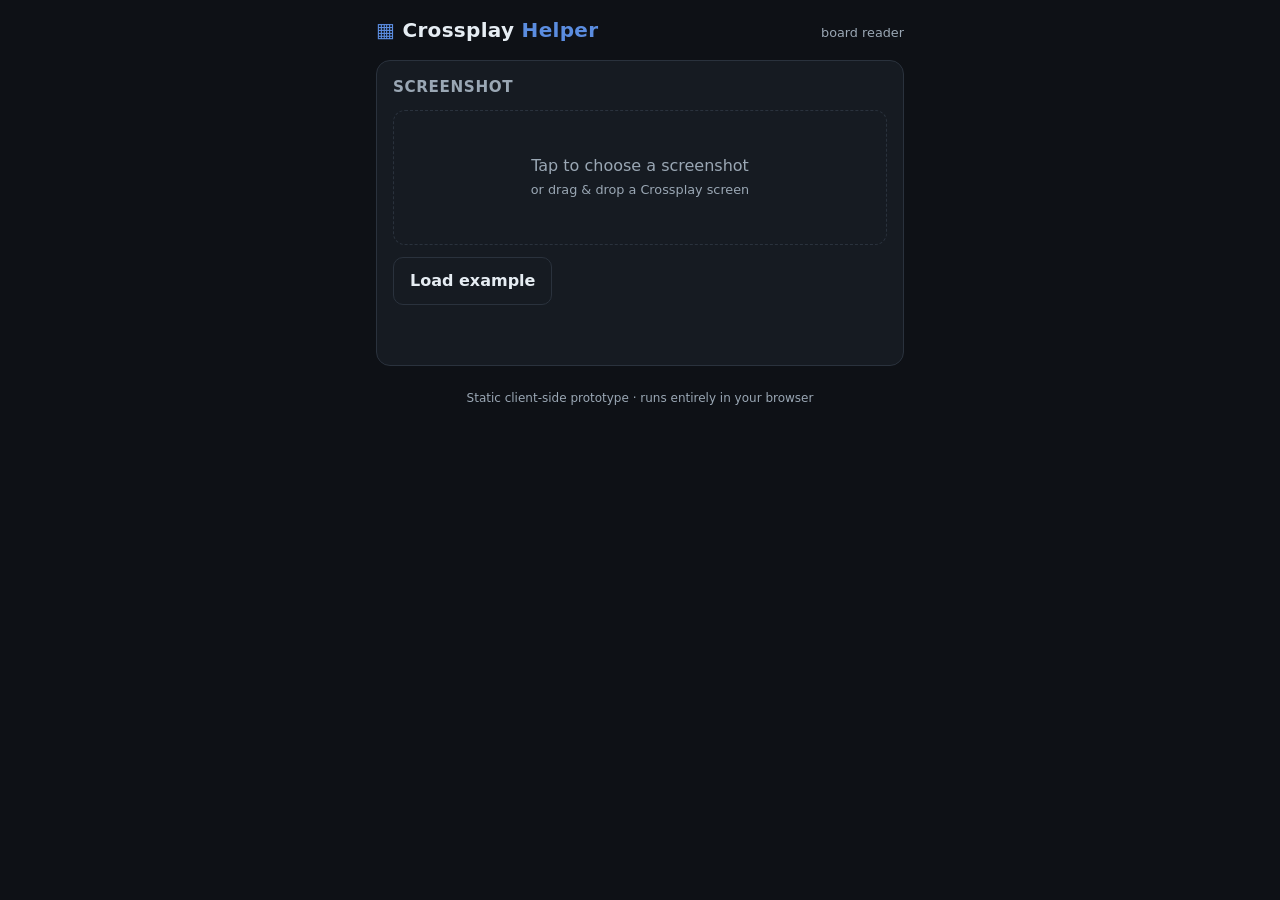
==== index.html @ a8041b28 "initial commit" ====
<!DOCTYPE html>
<html lang="en">
<head>
  <meta charset="utf-8" />
  <meta name="viewport" content="width=device-width, initial-scale=1, viewport-fit=cover" />
  <meta name="theme-color" content="#0e1116" />
  <title>Crossplay Helper</title>
  <link rel="icon" href="data:image/svg+xml,&lt;svg xmlns='http://www.w3.org/2000/svg' viewBox='0 0 16 16'&gt;&lt;rect width='16' height='16' rx='3' fill='%234076c6'/&gt;&lt;text x='8' y='12' font-size='11' font-family='sans-serif' font-weight='bold' fill='white' text-anchor='middle'&gt;C&lt;/text&gt;&lt;/svg&gt;" />
  <link rel="stylesheet" href="css/style.css" />
</head>
<body>
  <div class="app">
    <header class="masthead">
      <h1><span class="mark">▦</span> Crossplay <span class="mark">Helper</span></h1>
      <span class="tag">board reader</span>
    </header>

    <!-- 1. Upload -->
    <section class="card" id="upload-card">
      <h2>Screenshot</h2>
      <div class="dropzone" id="dropzone">
        <p>Tap to choose a screenshot<br /><span class="muted">or drag &amp; drop a Crossplay screen</span></p>
      </div>
      <input type="file" id="file-input" accept="image/*" class="hidden" />
      <div class="btn-row" style="margin-top:12px">
        <button class="btn ghost" id="load-example">Load example</button>
      </div>
      <p class="status" id="status"></p>
    </section>

    <!-- 2. Detected board (correction UI) -->
    <section class="card hidden" id="board-card">
      <h2>Detected board — tap any cell to fix</h2>
      <div class="board-wrap">
        <div class="board" id="board"></div>
      </div>
      <div style="margin-top:14px">
        <h2>Tray</h2>
        <div class="tray" id="tray"></div>
      </div>
      <div class="btn-row" style="margin-top:16px">
        <button class="btn" id="toggle-debug">Show detection overlay</button>
        <button class="btn ghost" id="train-btn" title="Teach the reader this font from your corrected board">Improve accuracy</button>
        <button class="btn primary" id="confirm-board" disabled>Find best plays</button>
      </div>
      <p class="muted" id="recog-summary"></p>
    </section>

    <!-- 3. Best plays -->
    <section class="card hidden" id="plays-card">
      <h2>Best plays</h2>
      <p class="status" id="plays-status"></p>
      <ol class="plays" id="plays"></ol>
    </section>

    <!-- 4. Debug preview -->
    <section class="card hidden" id="debug-card">
      <h2>Detection overlay</h2>
      <canvas class="preview" id="debug-canvas"></canvas>
      <p class="muted">Green = detected tile · yellow = premium · grid = calibrated cells</p>
    </section>

    <footer>Static client-side prototype · runs entirely in your browser</footer>
  </div>

  <!-- cell editor popover, injected/shown on demand -->
  <div class="editor hidden" id="editor"></div>

  <script type="module" src="js/app.js"></script>
</body>
</html>
---- css/style.css ----
/* crossplay-helper — dark, handsome, mobile-first */

:root {
  --bg:        #0e1116;
  --bg-elev:   #161b22;
  --bg-elev-2: #1c232c;
  --border:    #2a323d;
  --text:      #e6edf3;
  --text-dim:  #9aa7b4;
  --accent:    #4076c6;   /* Crossplay tile blue */
  --accent-2:  #5b8de0;
  --good:      #3fb950;
  --warn:      #d29922;
  --bad:       #f85149;

  /* premium square colors (text/labels) */
  --p-3l: #4a9d5b;  /* triple letter — green  */
  --p-2l: #c2a14d;  /* double letter — tan    */
  --p-3w: #a44fb0;  /* triple word   — purple */
  --p-2w: #6f8fd6;  /* double word   — blue   */

  --cell-empty: #232a33;
  --tile-bg:    #4076c6;
  --tile-text:  #ffffff;
}

* { box-sizing: border-box; -webkit-tap-highlight-color: transparent; }

html, body {
  margin: 0;
  background: var(--bg);
  color: var(--text);
  font-family: -apple-system, BlinkMacSystemFont, "Segoe UI", Roboto, system-ui, sans-serif;
  font-size: 16px;
  line-height: 1.4;
  -webkit-font-smoothing: antialiased;
}

.app {
  max-width: 560px;
  margin: 0 auto;
  padding: 16px 16px 64px;
  min-height: 100vh;
}

header.masthead {
  display: flex;
  align-items: baseline;
  justify-content: space-between;
  gap: 8px;
  margin-bottom: 16px;
}
header.masthead h1 {
  font-size: 1.25rem;
  letter-spacing: 0.3px;
  margin: 0;
}
header.masthead h1 .mark { color: var(--accent-2); }
header.masthead .tag { color: var(--text-dim); font-size: 0.8rem; }

/* ---- cards / sections ---- */
.card {
  background: var(--bg-elev);
  border: 1px solid var(--border);
  border-radius: 14px;
  padding: 16px;
  margin-bottom: 16px;
}
.card h2 {
  font-size: 0.95rem;
  text-transform: uppercase;
  letter-spacing: 0.6px;
  color: var(--text-dim);
  margin: 0 0 12px;
}

/* ---- buttons ---- */
.btn {
  appearance: none;
  border: 1px solid var(--border);
  background: var(--bg-elev-2);
  color: var(--text);
  font: inherit;
  font-weight: 600;
  padding: 12px 16px;
  border-radius: 10px;
  cursor: pointer;
  transition: background .15s, border-color .15s, transform .05s;
}
.btn:active { transform: translateY(1px); }
.btn:hover { border-color: var(--accent); }
.btn.primary { background: var(--accent); border-color: var(--accent); color: #fff; }
.btn.primary:hover { background: var(--accent-2); }
.btn.ghost { background: transparent; }
.btn:disabled { opacity: .5; cursor: not-allowed; }
.btn-row { display: flex; flex-wrap: wrap; gap: 10px; }

/* ---- upload dropzone ---- */
.dropzone {
  border: 1.5px dashed var(--border);
  border-radius: 12px;
  padding: 28px 16px;
  text-align: center;
  color: var(--text-dim);
  cursor: pointer;
  transition: border-color .15s, background .15s;
}
.dropzone.drag { border-color: var(--accent); background: rgba(64,118,198,.08); }
.dropzone strong { color: var(--text); }
.hidden { display: none !important; }

/* ---- status line ---- */
.status {
  font-size: 0.85rem;
  color: var(--text-dim);
  min-height: 1.2em;
}
.status.ok  { color: var(--good); }
.status.err { color: var(--bad); }

/* ---- board grid (correction UI) ---- */
.board-wrap { overflow-x: auto; }
.board {
  display: grid;
  grid-template-columns: repeat(15, 1fr);
  gap: 2px;
  width: 100%;
  aspect-ratio: 1 / 1;
  user-select: none;
}
.cell {
  position: relative;
  background: var(--cell-empty);
  border-radius: 3px;
  display: flex;
  align-items: center;
  justify-content: center;
  font-weight: 700;
  font-size: clamp(8px, 2.4vw, 15px);
  color: var(--text);
  cursor: pointer;
  aspect-ratio: 1 / 1;
  overflow: hidden;
}
.cell.tile { background: var(--tile-bg); color: var(--tile-text); }
.cell.premium { font-size: clamp(6px, 1.8vw, 11px); font-weight: 800; }
.cell.p-3l { color: var(--p-3l); } .cell.p-2l { color: var(--p-2l); }
.cell.p-3w { color: var(--p-3w); } .cell.p-2w { color: var(--p-2w); }
.cell .val {
  position: absolute;
  right: 2px; bottom: 1px;
  font-size: 0.55em;
  font-weight: 600;
  opacity: .9;
}
.cell.lowconf::after {
  content: "";
  position: absolute; inset: 0;
  border: 2px solid var(--warn);
  border-radius: 3px;
  pointer-events: none;
}
.cell.selected { outline: 2px solid var(--accent-2); outline-offset: -1px; z-index: 2; }
.cell.blank .letter { font-style: italic; opacity: .85; }

/* ---- tray ---- */
.tray {
  display: flex;
  gap: 6px;
  flex-wrap: wrap;
  margin-top: 4px;
}
.tray .tile {
  width: 44px; height: 44px;
  background: var(--tile-bg); color: var(--tile-text);
  border-radius: 8px;
  display: flex; align-items: center; justify-content: center;
  font-weight: 800; font-size: 1.1rem;
  position: relative; cursor: pointer;
}
.tray .tile .val { position: absolute; right: 3px; bottom: 1px; font-size: .6rem; font-weight: 600; }
.tray .tile.empty { background: var(--bg-elev-2); border: 1px dashed var(--border); color: var(--text-dim); }
.tray .tile.lowconf { box-shadow: 0 0 0 2px var(--warn); }

/* ---- cell editor popover ---- */
.editor {
  position: fixed;
  left: 50%; bottom: 0;
  transform: translateX(-50%);
  width: 100%; max-width: 560px;
  background: var(--bg-elev);
  border-top: 1px solid var(--border);
  border-radius: 16px 16px 0 0;
  padding: 16px;
  box-shadow: 0 -8px 30px rgba(0,0,0,.5);
  z-index: 50;
}
.editor h3 { margin: 0 0 12px; font-size: .95rem; color: var(--text-dim); }
.editor .keys { display: grid; grid-template-columns: repeat(7, 1fr); gap: 6px; }
.editor .keys button {
  padding: 10px 0; font-weight: 700; border-radius: 8px;
  border: 1px solid var(--border); background: var(--bg-elev-2); color: var(--text); cursor: pointer;
}
.editor .keys button:hover { border-color: var(--accent); }
.editor .row { display: flex; gap: 8px; align-items: center; margin: 12px 0; flex-wrap: wrap; }
.editor label { font-size: .85rem; color: var(--text-dim); }
.editor input[type="number"] {
  width: 64px; background: var(--bg-elev-2); border: 1px solid var(--border);
  color: var(--text); border-radius: 8px; padding: 8px; font: inherit;
}

/* ---- candidate play overlay on the board ---- */
.cell.candidate { background: var(--good); color: #06210c; }
.cell.candidate .val { opacity: .8; }
.cell.candidate.blank .letter { font-style: italic; }

/* ---- best plays list ---- */
.plays { list-style: none; margin: 8px 0 0; padding: 0; }
.plays li {
  display: flex; align-items: center; gap: 10px;
  padding: 10px 12px; border: 1px solid var(--border); border-radius: 10px;
  margin-bottom: 8px; cursor: pointer; transition: border-color .12s, background .12s;
}
.plays li:hover { border-color: var(--accent); }
.plays li.selected { border-color: var(--accent-2); background: rgba(64,118,198,.10); }
.plays .rank { color: var(--text-dim); font-size: .8rem; width: 1.4em; text-align: right; }
.plays .word { font-weight: 800; letter-spacing: .5px; }
.plays .meta { color: var(--text-dim); font-size: .8rem; }
.plays .score { margin-left: auto; font-weight: 800; color: var(--accent-2); font-size: 1.05rem; }
.plays .blanktag { color: var(--warn); font-size: .72rem; }

/* ---- preview canvas (debug) ---- */
.preview { max-width: 100%; border-radius: 10px; border: 1px solid var(--border); display: block; }
.muted { color: var(--text-dim); font-size: .8rem; }

footer { text-align: center; color: var(--text-dim); font-size: .75rem; margin-top: 24px; }
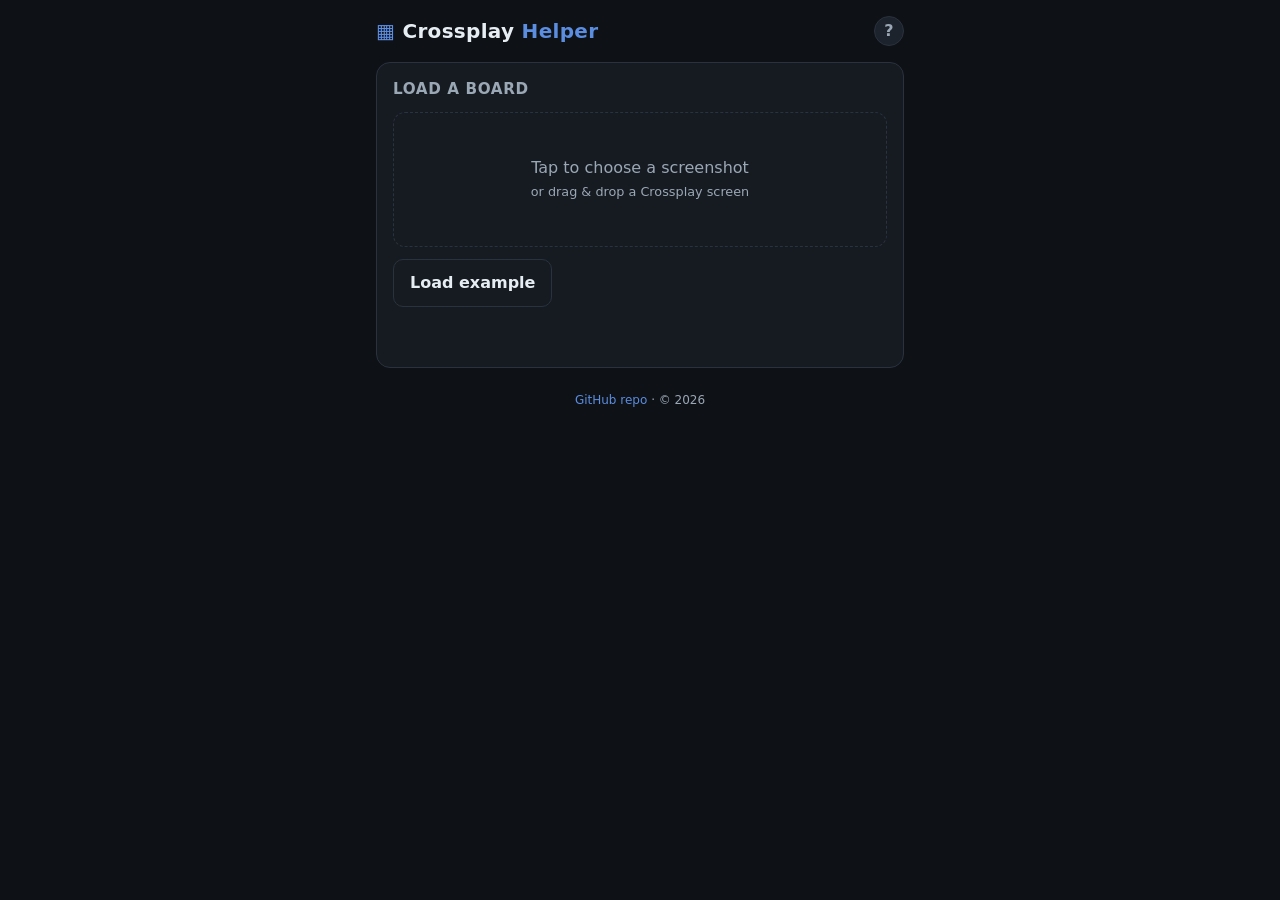
==== commit be210c67: "ui tweaks" ====
--- a/index.html
+++ b/index.html
@@ -12,12 +12,12 @@
   <div class="app">
     <header class="masthead">
       <h1><span class="mark">▦</span> Crossplay <span class="mark">Helper</span></h1>
-      <span class="tag">board reader</span>
+      <button class="help-btn" id="help-btn" aria-label="How this works" title="How this works">?</button>
     </header>
 
     <!-- 1. Upload -->
     <section class="card" id="upload-card">
-      <h2>Screenshot</h2>
+      <h2>Load a board</h2>
       <div class="dropzone" id="dropzone">
         <p>Tap to choose a screenshot<br /><span class="muted">or drag &amp; drop a Crossplay screen</span></p>
       </div>
@@ -30,7 +30,7 @@
 
     <!-- 2. Detected board (correction UI) -->
     <section class="card hidden" id="board-card">
-      <h2>Detected board — tap any cell to fix</h2>
+      <h2>Tap any cell to fix</h2>
       <div class="board-wrap">
         <div class="board" id="board"></div>
       </div>
@@ -39,8 +39,6 @@
         <div class="tray" id="tray"></div>
       </div>
       <div class="btn-row" style="margin-top:16px">
-        <button class="btn" id="toggle-debug">Show detection overlay</button>
-        <button class="btn ghost" id="train-btn" title="Teach the reader this font from your corrected board">Improve accuracy</button>
         <button class="btn primary" id="confirm-board" disabled>Find best plays</button>
       </div>
       <p class="muted" id="recog-summary"></p>
@@ -49,23 +47,42 @@
     <!-- 3. Best plays -->
     <section class="card hidden" id="plays-card">
       <h2>Best plays</h2>
+      <div class="seg" id="rank-toggle">
+        <button class="seg-btn active" data-rank="equity">Best overall</button>
+        <button class="seg-btn" data-rank="score">Most points</button>
+      </div>
       <p class="status" id="plays-status"></p>
       <ol class="plays" id="plays"></ol>
+      <p class="muted">“Best overall” = points + value of the tiles you keep (rack leave).</p>
     </section>
 
-    <!-- 4. Debug preview -->
-    <section class="card hidden" id="debug-card">
-      <h2>Detection overlay</h2>
-      <canvas class="preview" id="debug-canvas"></canvas>
-      <p class="muted">Green = detected tile · yellow = premium · grid = calibrated cells</p>
-    </section>
-
-    <footer>Static client-side prototype · runs entirely in your browser</footer>
+    <footer>
+      <a href="https://github.com/stmorse/crossplay-helper" target="_blank" rel="noopener">GitHub repo</a>
+      · © 2026
+    </footer>
   </div>
 
   <!-- cell editor popover, injected/shown on demand -->
   <div class="editor hidden" id="editor"></div>
 
+  <!-- "how it works" help modal -->
+  <div class="modal hidden" id="help">
+    <div class="modal-sheet">
+      <button class="modal-x" id="help-close" aria-label="Close">×</button>
+      <h3>How this works</h3>
+      <p>Stuck staring at your rack? Drop in a screenshot of your Crossplay game and
+        we'll read the board and tray, then hand you the best plays — ranked by points
+        <em>and</em> by what's smart to keep.</p>
+      <ol class="help-steps">
+        <li><strong>Load a board</strong> — upload a screenshot (or tap <em>Load example</em> to kick the tires).</li>
+        <li><strong>Check the read</strong> — we guess the tiles; tap any cell that's off to fix it.</li>
+        <li><strong>Find best plays</strong> — tap a play to watch it light up on the board.</li>
+      </ol>
+      <p class="muted">It all runs right here in your browser — nothing leaves your phone.
+        Not affiliated with the NYT; just a friendly helper.</p>
+    </div>
+  </div>
+
   <script type="module" src="js/app.js"></script>
 </body>
 </html>
--- a/css/style.css
+++ b/css/style.css
@@ -45,7 +45,7 @@
 
 header.masthead {
   display: flex;
-  align-items: baseline;
+  align-items: center;
   justify-content: space-between;
   gap: 8px;
   margin-bottom: 16px;
@@ -56,7 +56,20 @@
   margin: 0;
 }
 header.masthead h1 .mark { color: var(--accent-2); }
-header.masthead .tag { color: var(--text-dim); font-size: 0.8rem; }
+.help-btn {
+  flex: none;
+  width: 30px; height: 30px;
+  border-radius: 50%;
+  border: 1px solid var(--border);
+  background: var(--bg-elev-2);
+  color: var(--text-dim);
+  font: inherit; font-weight: 700; font-size: 1rem;
+  line-height: 1; cursor: pointer;
+  display: flex; align-items: center; justify-content: center;
+  transition: border-color .15s, color .15s;
+}
+.help-btn:hover { border-color: var(--accent); color: var(--text); }
+.help-btn:active { transform: translateY(1px); }
 
 /* ---- cards / sections ---- */
 .card {
@@ -171,14 +184,14 @@
   margin-top: 4px;
 }
 .tray .tile {
-  width: 44px; height: 44px;
+  width: 36px; height: 36px;
   background: var(--tile-bg); color: var(--tile-text);
-  border-radius: 8px;
+  border-radius: 7px;
   display: flex; align-items: center; justify-content: center;
-  font-weight: 800; font-size: 1.1rem;
+  font-weight: 800; font-size: .95rem;
   position: relative; cursor: pointer;
 }
-.tray .tile .val { position: absolute; right: 3px; bottom: 1px; font-size: .6rem; font-weight: 600; }
+.tray .tile .val { position: absolute; right: 2px; bottom: 0; font-size: .55rem; font-weight: 600; }
 .tray .tile.empty { background: var(--bg-elev-2); border: 1px dashed var(--border); color: var(--text-dim); }
 .tray .tile.lowconf { box-shadow: 0 0 0 2px var(--warn); }
 
@@ -214,6 +227,15 @@
 .cell.candidate .val { opacity: .8; }
 .cell.candidate.blank .letter { font-style: italic; }
 
+/* ---- segmented toggle ---- */
+.seg { display: inline-flex; border: 1px solid var(--border); border-radius: 9px; overflow: hidden; margin-bottom: 10px; }
+.seg-btn {
+  appearance: none; border: 0; background: var(--bg-elev-2); color: var(--text-dim);
+  font: inherit; font-weight: 600; font-size: .85rem; padding: 8px 14px; cursor: pointer;
+}
+.seg-btn + .seg-btn { border-left: 1px solid var(--border); }
+.seg-btn.active { background: var(--accent); color: #fff; }
+
 /* ---- best plays list ---- */
 .plays { list-style: none; margin: 8px 0 0; padding: 0; }
 .plays li {
@@ -226,11 +248,49 @@
 .plays .rank { color: var(--text-dim); font-size: .8rem; width: 1.4em; text-align: right; }
 .plays .word { font-weight: 800; letter-spacing: .5px; }
 .plays .meta { color: var(--text-dim); font-size: .8rem; }
-.plays .score { margin-left: auto; font-weight: 800; color: var(--accent-2); font-size: 1.05rem; }
+.plays .scorebox { margin-left: auto; text-align: right; line-height: 1.1; }
+.plays .score { font-weight: 800; color: var(--accent-2); font-size: 1.1rem; }
+.plays .score small { font-weight: 600; color: var(--text-dim); font-size: .68rem; }
+.plays .eq { display: block; color: var(--text-dim); font-size: .72rem; }
 .plays .blanktag { color: var(--warn); font-size: .72rem; }
+.plays .keep { color: var(--text); }
 
 /* ---- preview canvas (debug) ---- */
 .preview { max-width: 100%; border-radius: 10px; border: 1px solid var(--border); display: block; }
 .muted { color: var(--text-dim); font-size: .8rem; }
 
 footer { text-align: center; color: var(--text-dim); font-size: .75rem; margin-top: 24px; }
+footer a { color: var(--accent-2); text-decoration: none; }
+footer a:hover { text-decoration: underline; }
+
+/* ---- "how it works" modal ---- */
+.modal {
+  position: fixed; inset: 0;
+  background: rgba(0,0,0,.55);
+  display: flex; align-items: center; justify-content: center;
+  padding: 16px; z-index: 60;
+}
+.modal-sheet {
+  position: relative;
+  width: 100%; max-width: 420px;
+  max-height: 85vh; overflow-y: auto;
+  background: var(--bg-elev);
+  border: 1px solid var(--border);
+  border-radius: 16px;
+  padding: 20px;
+  box-shadow: 0 12px 40px rgba(0,0,0,.5);
+}
+.modal-sheet h3 { margin: 0 0 12px; font-size: 1.05rem; }
+.modal-sheet p { margin: 0 0 12px; font-size: .9rem; }
+.modal-sheet em { color: var(--text); font-style: normal; font-weight: 600; }
+.modal-x {
+  position: absolute; top: 10px; right: 12px;
+  width: 30px; height: 30px;
+  border: 0; background: transparent;
+  color: var(--text-dim); font-size: 1.5rem; line-height: 1;
+  cursor: pointer; border-radius: 8px;
+}
+.modal-x:hover { color: var(--text); background: var(--bg-elev-2); }
+.help-steps { margin: 0 0 12px; padding-left: 20px; font-size: .9rem; }
+.help-steps li { margin-bottom: 8px; }
+.help-steps strong { color: var(--accent-2); }
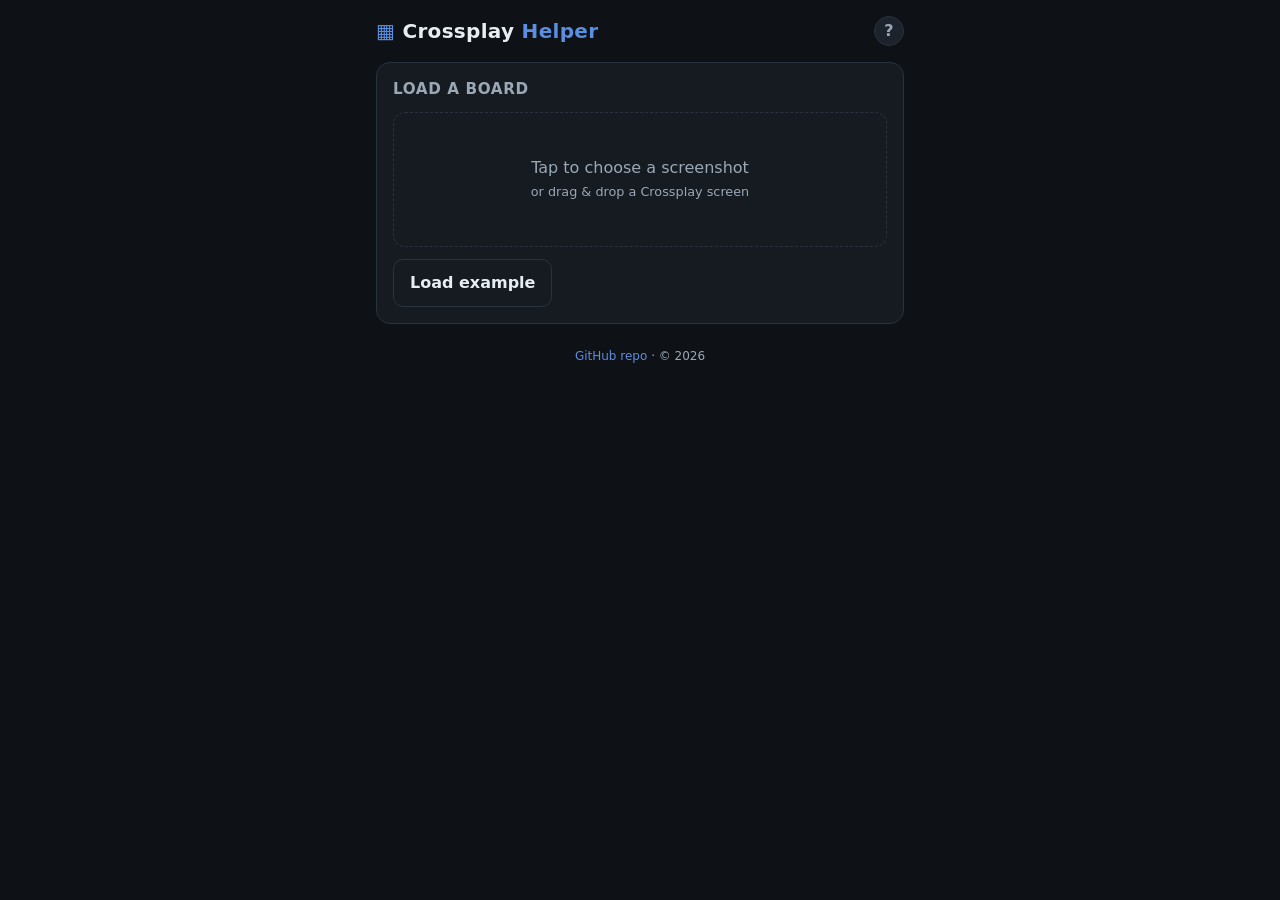
==== commit 72283164: "ui tweaks" ====
--- a/index.html
+++ b/index.html
@@ -40,6 +40,7 @@
       </div>
       <div class="btn-row" style="margin-top:16px">
         <button class="btn primary" id="confirm-board" disabled>Find best plays</button>
+        <button class="btn ghost" id="deep-analysis" disabled title="Coming soon: simulate opponent replies to rank plays">Deep analysis</button>
       </div>
       <p class="muted" id="recog-summary"></p>
     </section>
@@ -53,7 +54,8 @@
       </div>
       <p class="status" id="plays-status"></p>
       <ol class="plays" id="plays"></ol>
-      <p class="muted">“Best overall” = points + value of the tiles you keep (rack leave).</p>
+      <p class="muted">“Best overall” = points + value of the tiles you keep (rack leave)
+        − risk of opening premium squares for your opponent.</p>
     </section>
 
     <footer>
--- a/css/style.css
+++ b/css/style.css
@@ -126,8 +126,9 @@
 .status {
   font-size: 0.85rem;
   color: var(--text-dim);
-  min-height: 1.2em;
-}
+  margin: 10px 0 0;
+}
+.status:empty { margin: 0; }
 .status.ok  { color: var(--good); }
 .status.err { color: var(--bad); }
 
@@ -253,6 +254,7 @@
 .plays .score small { font-weight: 600; color: var(--text-dim); font-size: .68rem; }
 .plays .eq { display: block; color: var(--text-dim); font-size: .72rem; }
 .plays .blanktag { color: var(--warn); font-size: .72rem; }
+.plays .risk { color: var(--bad); font-size: .72rem; }
 .plays .keep { color: var(--text); }
 
 /* ---- preview canvas (debug) ---- */
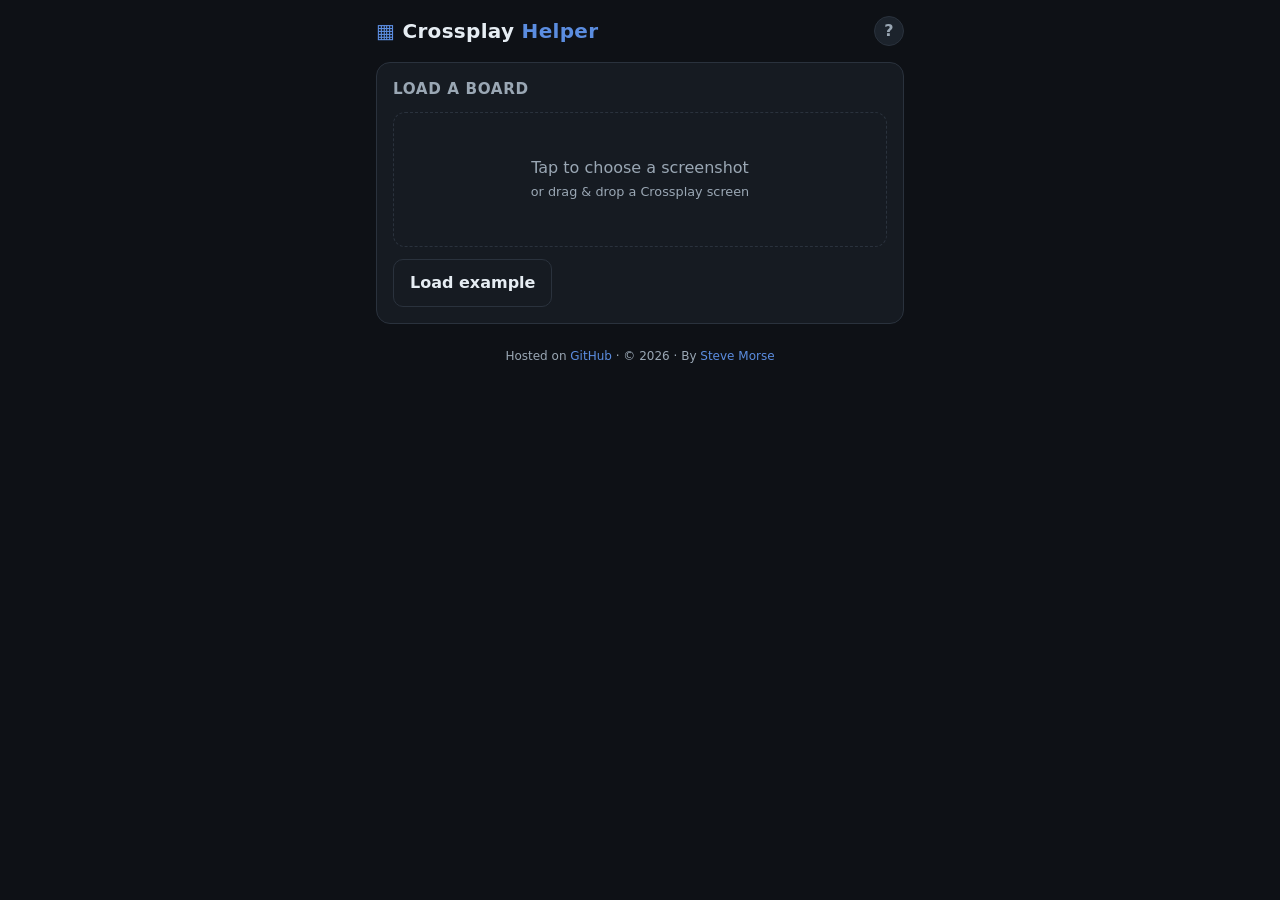
==== commit 0c5432cc: "text tweaks" ====
--- a/index.html
+++ b/index.html
@@ -30,7 +30,7 @@
 
     <!-- 2. Detected board (correction UI) -->
     <section class="card hidden" id="board-card">
-      <h2>Tap any cell to fix</h2>
+      <h2>Board (Tap any cell to fix)</h2>
       <div class="board-wrap">
         <div class="board" id="board"></div>
       </div>
@@ -59,8 +59,8 @@
     </section>
 
     <footer>
-      <a href="https://github.com/stmorse/crossplay-helper" target="_blank" rel="noopener">GitHub repo</a>
-      · © 2026
+      Hosted on <a href="https://github.com/stmorse/crossplay-helper" target="_blank" rel="noopener">GitHub</a>
+      · © 2026 · By <a href="https://stmorse.github.io">Steve Morse</a> 
     </footer>
   </div>
 
@@ -80,7 +80,7 @@
         <li><strong>Check the read</strong> — we guess the tiles; tap any cell that's off to fix it.</li>
         <li><strong>Find best plays</strong> — tap a play to watch it light up on the board.</li>
       </ol>
-      <p class="muted">It all runs right here in your browser — nothing leaves your phone.
+      <p>It all runs right here in your browser — nothing leaves your phone.
         Not affiliated with the NYT; just a friendly helper.</p>
     </div>
   </div>
